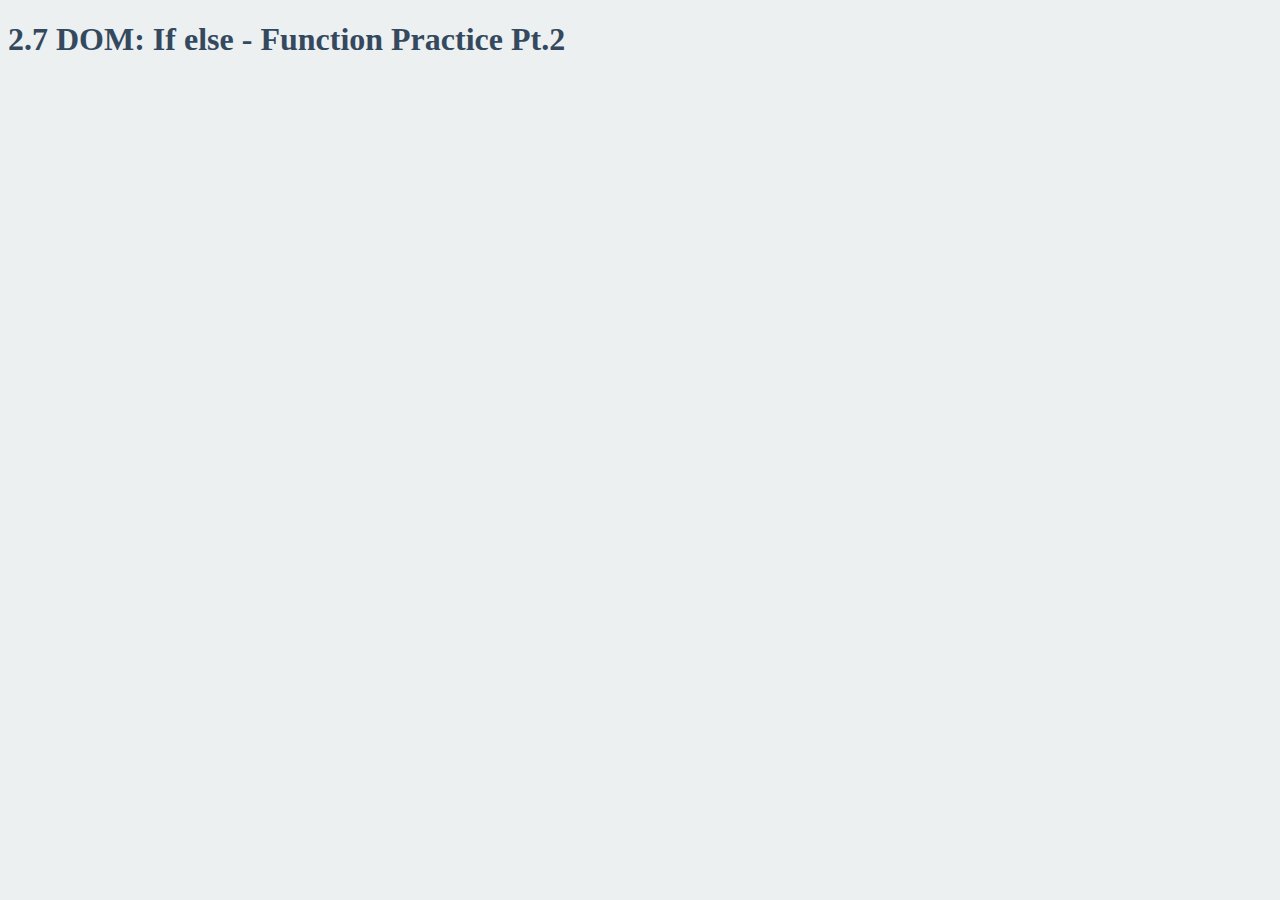
==== Practice 2.7/index.html @ 736dc2d5 "practices" ====
<!DOCTYPE html>
<html lang="en">
  <head>
    <meta charset="UTF-8" />
    <meta name="viewport" content="width=device-width, initial-scale=1.0" />
    <meta http-equiv="X-UA-Compatible" content="ie=edge" />
    <title>Practice 2.7</title>
    <link rel="stylesheet" href="index.css" />
  </head>
  <body>
    <h1 id="title">2.7 DOM: If else - Function Practice Pt.2</h1>

    <script src="index.js"></script>
  </body>
</html>
---- Practice 2.7/index.css ----
body {
  background-color: #ecf0f1;
}

h1 {
  color: #34495e;
  cursor: pointer;
  transition: color 0.4s ease-in-out;
}

.clicked {
  color: #7f8c8d;
}
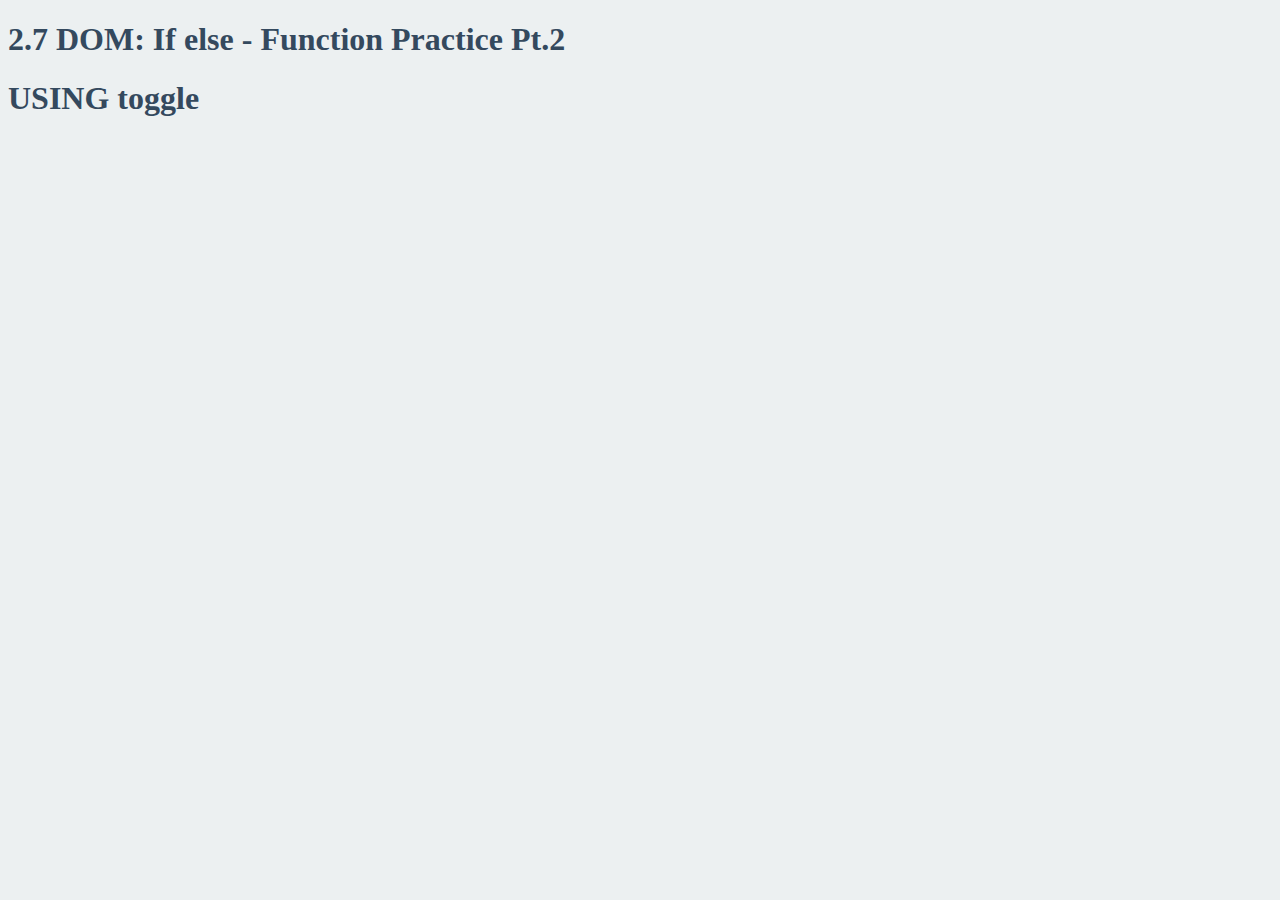
==== commit 54749d8f: "practices done" ====
--- a/Practice 2.7/index.html
+++ b/Practice 2.7/index.html
@@ -8,7 +8,11 @@
     <link rel="stylesheet" href="index.css" />
   </head>
   <body>
-    <h1 id="title">2.7 DOM: If else - Function Practice Pt.2</h1>
+    <h1 id="title" class="btn">
+      2.7 DOM: If else - Function Practice Pt.2
+    </h1>
+
+    <h1 id="title_toggle" class="btn">USING toggle</h1>
 
     <script src="index.js"></script>
   </body>
--- a/Practice 2.7/index.css
+++ b/Practice 2.7/index.css
@@ -4,8 +4,11 @@
 
 h1 {
   color: #34495e;
+  transition: color 0.4s ease-in-out;
+}
+
+.btn {
   cursor: pointer;
-  transition: color 0.4s ease-in-out;
 }
 
 .clicked {
